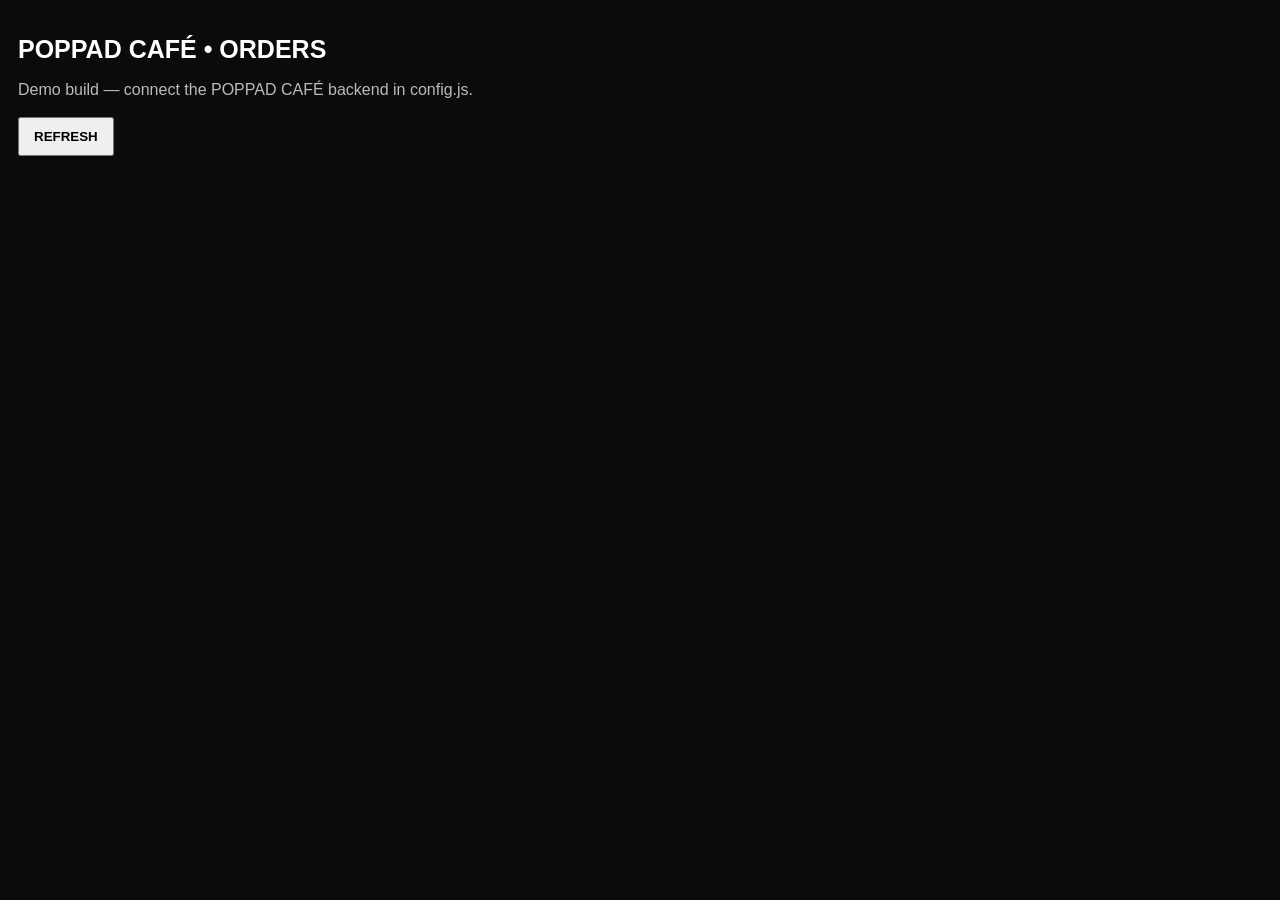
==== staff.html @ 4d1fa23b "Add files via upload" ====
<!doctype html><html lang="en"><head><meta charset="utf-8"><meta name="viewport" content="width=device-width,initial-scale=1"><title>POPPAD CAFÉ • Staff Orders</title><style>body{margin:0;padding:18px;background:#0b0b0b;color:#fff;font-family:Arial}h1{font-size:25px}.status{color:#bbb;margin-bottom:18px}.order{background:#171717;border:1px solid #555;border-radius:14px;padding:18px;margin:14px 0}.num{font-size:30px;font-weight:900}.name{font-size:21px;margin:5px 0 14px}.item{padding:10px 0;border-top:1px solid #333}.opts{color:#bbb;font-size:14px}.total{font-size:23px;font-weight:900;margin:16px 0}.complete{width:100%;padding:17px;border:0;border-radius:10px;background:#fff;color:#000;font-size:17px;font-weight:900}.refresh{padding:10px 14px;font-weight:800}</style></head><body><h1>POPPAD CAFÉ • ORDERS</h1><div id="status" class="status">Connecting…</div><button class="refresh" onclick="loadOrders()">REFRESH</button><div id="orders"></div><script src="config.js"></script><script>
const API=(window.POPPAD_ORDER_CONFIG||{}).orderApiUrl;const esc=s=>String(s||'').replace(/[&<>'"]/g,c=>({'&':'&amp;','<':'&lt;','>':'&gt;',"'":'&#39;','"':'&quot;'}[c]));
async function loadOrders(){const box=document.getElementById('orders'),st=document.getElementById('status');if(!API){st.textContent='Demo build — connect the POPPAD CAFÉ backend in config.js.';box.innerHTML='';return}try{const r=await fetch(API+'?action=orders&_='+Date.now());const d=await r.json();if(!d.ok)throw Error(d.error||'Unable to load');st.textContent='Auto-refreshing every 5 seconds';box.innerHTML=d.orders.length?d.orders.map(o=>`<div class="order"><div class="num">#${esc(o.orderNumber)}</div><div class="name">${esc(o.customerName)}</div>${(o.items||[]).map(i=>`<div class="item"><b>${i.quantity} × ${esc(i.itemName)}</b><div class="opts">${(i.options||[]).map(esc).join(' • ')}</div></div>`).join('')}<div class="total">€${Number(o.total).toFixed(2)}</div><button class="complete" onclick="completeOrder('${esc(o.id)}')">COMPLETE ORDER</button></div>`).join(''):'<p>No active orders.</p>'}catch(e){st.textContent='Connection error: '+e.message}}
async function completeOrder(id){if(!confirm('Mark this order complete?'))return;await fetch(API,{method:'POST',body:JSON.stringify({action:'completeOrder',orderId:id})});loadOrders()} loadOrders();setInterval(loadOrders,5000);
</script></body></html>
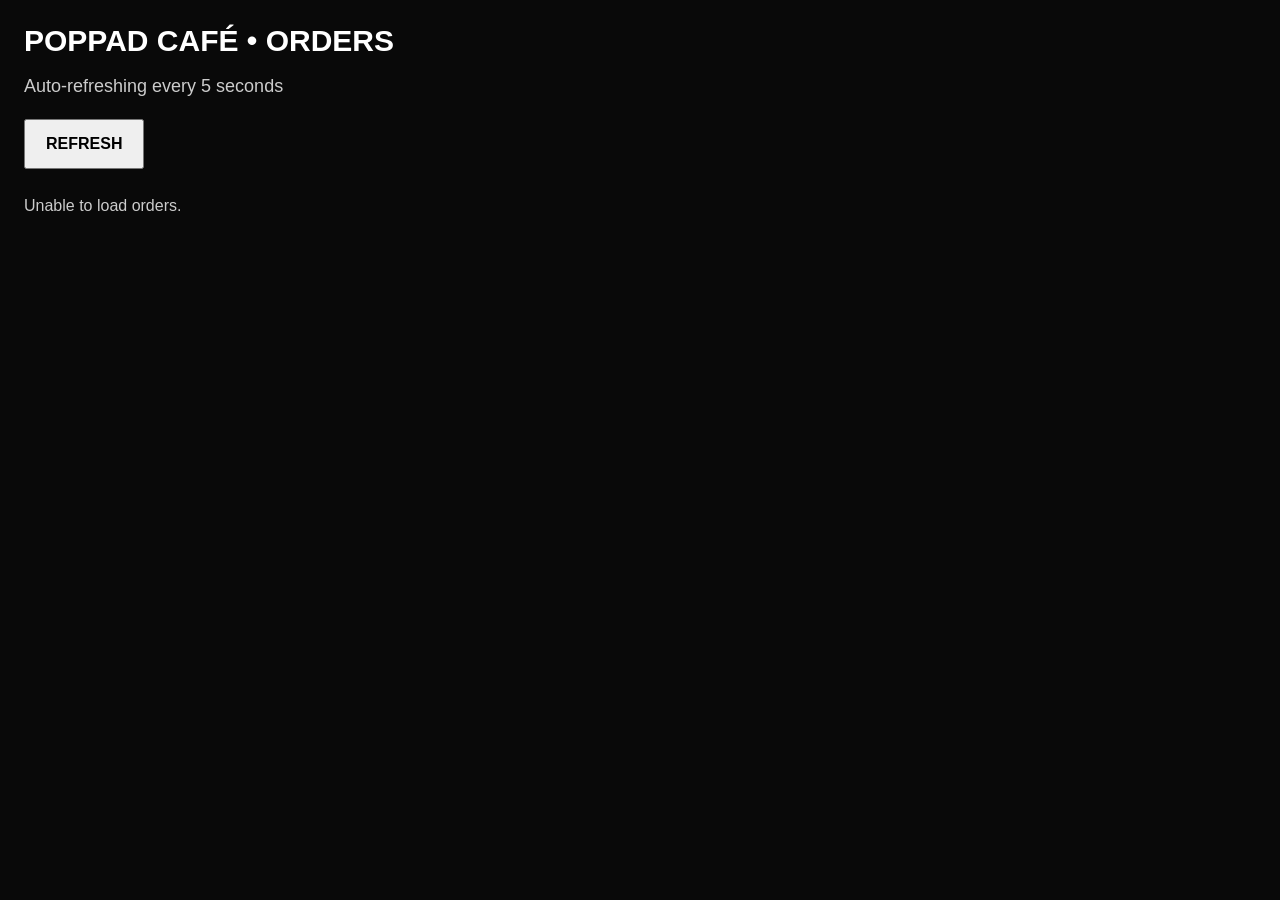
==== commit cb27c1da: "Refactor staff.html for improved layout and functionality Updated HTML structure and styles for staf" ====
--- a/staff.html
+++ b/staff.html
@@ -1,5 +1,217 @@
-<!doctype html><html lang="en"><head><meta charset="utf-8"><meta name="viewport" content="width=device-width,initial-scale=1"><title>POPPAD CAFÉ • Staff Orders</title><style>body{margin:0;padding:18px;background:#0b0b0b;color:#fff;font-family:Arial}h1{font-size:25px}.status{color:#bbb;margin-bottom:18px}.order{background:#171717;border:1px solid #555;border-radius:14px;padding:18px;margin:14px 0}.num{font-size:30px;font-weight:900}.name{font-size:21px;margin:5px 0 14px}.item{padding:10px 0;border-top:1px solid #333}.opts{color:#bbb;font-size:14px}.total{font-size:23px;font-weight:900;margin:16px 0}.complete{width:100%;padding:17px;border:0;border-radius:10px;background:#fff;color:#000;font-size:17px;font-weight:900}.refresh{padding:10px 14px;font-weight:800}</style></head><body><h1>POPPAD CAFÉ • ORDERS</h1><div id="status" class="status">Connecting…</div><button class="refresh" onclick="loadOrders()">REFRESH</button><div id="orders"></div><script src="config.js"></script><script>
-const API=(window.POPPAD_ORDER_CONFIG||{}).orderApiUrl;const esc=s=>String(s||'').replace(/[&<>'"]/g,c=>({'&':'&amp;','<':'&lt;','>':'&gt;',"'":'&#39;','"':'&quot;'}[c]));
-async function loadOrders(){const box=document.getElementById('orders'),st=document.getElementById('status');if(!API){st.textContent='Demo build — connect the POPPAD CAFÉ backend in config.js.';box.innerHTML='';return}try{const r=await fetch(API+'?action=orders&_='+Date.now());const d=await r.json();if(!d.ok)throw Error(d.error||'Unable to load');st.textContent='Auto-refreshing every 5 seconds';box.innerHTML=d.orders.length?d.orders.map(o=>`<div class="order"><div class="num">#${esc(o.orderNumber)}</div><div class="name">${esc(o.customerName)}</div>${(o.items||[]).map(i=>`<div class="item"><b>${i.quantity} × ${esc(i.itemName)}</b><div class="opts">${(i.options||[]).map(esc).join(' • ')}</div></div>`).join('')}<div class="total">€${Number(o.total).toFixed(2)}</div><button class="complete" onclick="completeOrder('${esc(o.id)}')">COMPLETE ORDER</button></div>`).join(''):'<p>No active orders.</p>'}catch(e){st.textContent='Connection error: '+e.message}}
-async function completeOrder(id){if(!confirm('Mark this order complete?'))return;await fetch(API,{method:'POST',body:JSON.stringify({action:'completeOrder',orderId:id})});loadOrders()} loadOrders();setInterval(loadOrders,5000);
-</script></body></html>
+<!doctype html>
+<html lang="en">
+<head>
+  <meta charset="utf-8">
+  <meta name="viewport" content="width=device-width,initial-scale=1">
+  <title>POPPAD CAFÉ • Staff Orders</title>
+
+  <style>
+    * { box-sizing: border-box; }
+
+    body {
+      margin: 0;
+      padding: 24px;
+      background: #090909;
+      color: #fff;
+      font-family: Arial, Helvetica, sans-serif;
+    }
+
+    h1 {
+      margin: 0 0 18px;
+      font-size: 30px;
+    }
+
+    .sub {
+      color: #ccc;
+      font-size: 18px;
+      margin-bottom: 22px;
+    }
+
+    button {
+      font: inherit;
+      font-weight: 800;
+      cursor: pointer;
+    }
+
+    #refresh {
+      padding: 14px 20px;
+      margin-bottom: 18px;
+    }
+
+    .order {
+      background: #171717;
+      border: 1px solid #555;
+      border-radius: 18px;
+      padding: 22px;
+      margin-bottom: 18px;
+    }
+
+    .number {
+      font-size: 38px;
+      font-weight: 900;
+      margin-bottom: 8px;
+    }
+
+    .customer {
+      font-size: 26px;
+      margin-bottom: 18px;
+    }
+
+    .item {
+      border-top: 1px solid #444;
+      padding: 14px 0;
+      font-size: 20px;
+    }
+
+    .options {
+      color: #ccc;
+      font-size: 17px;
+      margin-top: 4px;
+    }
+
+    .total {
+      font-size: 30px;
+      font-weight: 900;
+      margin: 18px 0;
+    }
+
+    .complete {
+      width: 100%;
+      padding: 20px;
+      border: 0;
+      border-radius: 12px;
+      background: #fff;
+      color: #000;
+      font-size: 20px;
+    }
+
+    #status {
+      color: #ccc;
+      margin: 10px 0 20px;
+    }
+  </style>
+
+  <script src="config.js"></script>
+</head>
+
+<body>
+
+  <h1>POPPAD CAFÉ • ORDERS</h1>
+  <div class="sub">Auto-refreshing every 5 seconds</div>
+
+  <button id="refresh" onclick="loadOrders()">REFRESH</button>
+
+  <div id="status"></div>
+  <div id="orders"></div>
+
+  <script>
+    const API = (window.POPPAD_ORDER_CONFIG || {}).orderApiUrl;
+
+    const esc = s => String(s ?? "")
+      .replace(/&/g, "&amp;")
+      .replace(/</g, "&lt;")
+      .replace(/>/g, "&gt;")
+      .replace(/"/g, "&quot;")
+      .replace(/'/g, "&#39;");
+
+    async function loadOrders() {
+      const ordersEl = document.getElementById("orders");
+      const statusEl = document.getElementById("status");
+
+      if (!API) {
+        statusEl.textContent = "Staff screen is not connected.";
+        return;
+      }
+
+      try {
+        const response = await fetch(
+          API + "?action=orders&t=" + Date.now(),
+          { cache: "no-store" }
+        );
+
+        const data = await response.json();
+        const orders = data.orders || [];
+
+        if (!orders.length) {
+          ordersEl.innerHTML = "";
+          statusEl.textContent = "No active orders.";
+          return;
+        }
+
+        statusEl.textContent = "";
+
+        ordersEl.innerHTML = orders.map(order => {
+          const items = (order.items || []).map(item => {
+            const options =
+              item.options && item.options.length
+                ? item.options.join(" • ")
+                : "Regular";
+
+            return `
+              <div class="item">
+                <strong>${esc(item.quantity)} × ${esc(item.itemName)}</strong>
+                <div class="options">${esc(options)}</div>
+              </div>
+            `;
+          }).join("");
+
+          return `
+            <div class="order" id="order-${esc(order.id)}">
+              <div class="number">#${esc(order.orderNumber)}</div>
+              <div class="customer">${esc(order.customerName)}</div>
+
+              ${items}
+
+              <div class="total">€${Number(order.total).toFixed(2)}</div>
+
+              <button
+                class="complete"
+                onclick="completeOrder('${esc(order.id)}')">
+                COMPLETE ORDER
+              </button>
+            </div>
+          `;
+        }).join("");
+
+      } catch (err) {
+        statusEl.textContent = "Unable to load orders.";
+      }
+    }
+
+    async function completeOrder(orderId) {
+      if (!confirm("Mark this order complete?")) return;
+
+      const card = document.getElementById("order-" + orderId);
+
+      if (card) {
+        card.remove();
+      }
+
+      if (!document.querySelector(".order")) {
+        document.getElementById("status").textContent = "No active orders.";
+      }
+
+      try {
+        await fetch(API, {
+          method: "POST",
+          body: JSON.stringify({
+            action: "completeOrder",
+            orderId: orderId
+          })
+        });
+
+        setTimeout(loadOrders, 1000);
+
+      } catch (err) {
+        setTimeout(loadOrders, 1000);
+      }
+    }
+
+    document.getElementById("refresh").addEventListener("click", loadOrders);
+
+    loadOrders();
+    setInterval(loadOrders, 5000);
+  </script>
+
+</body>
+</html>
